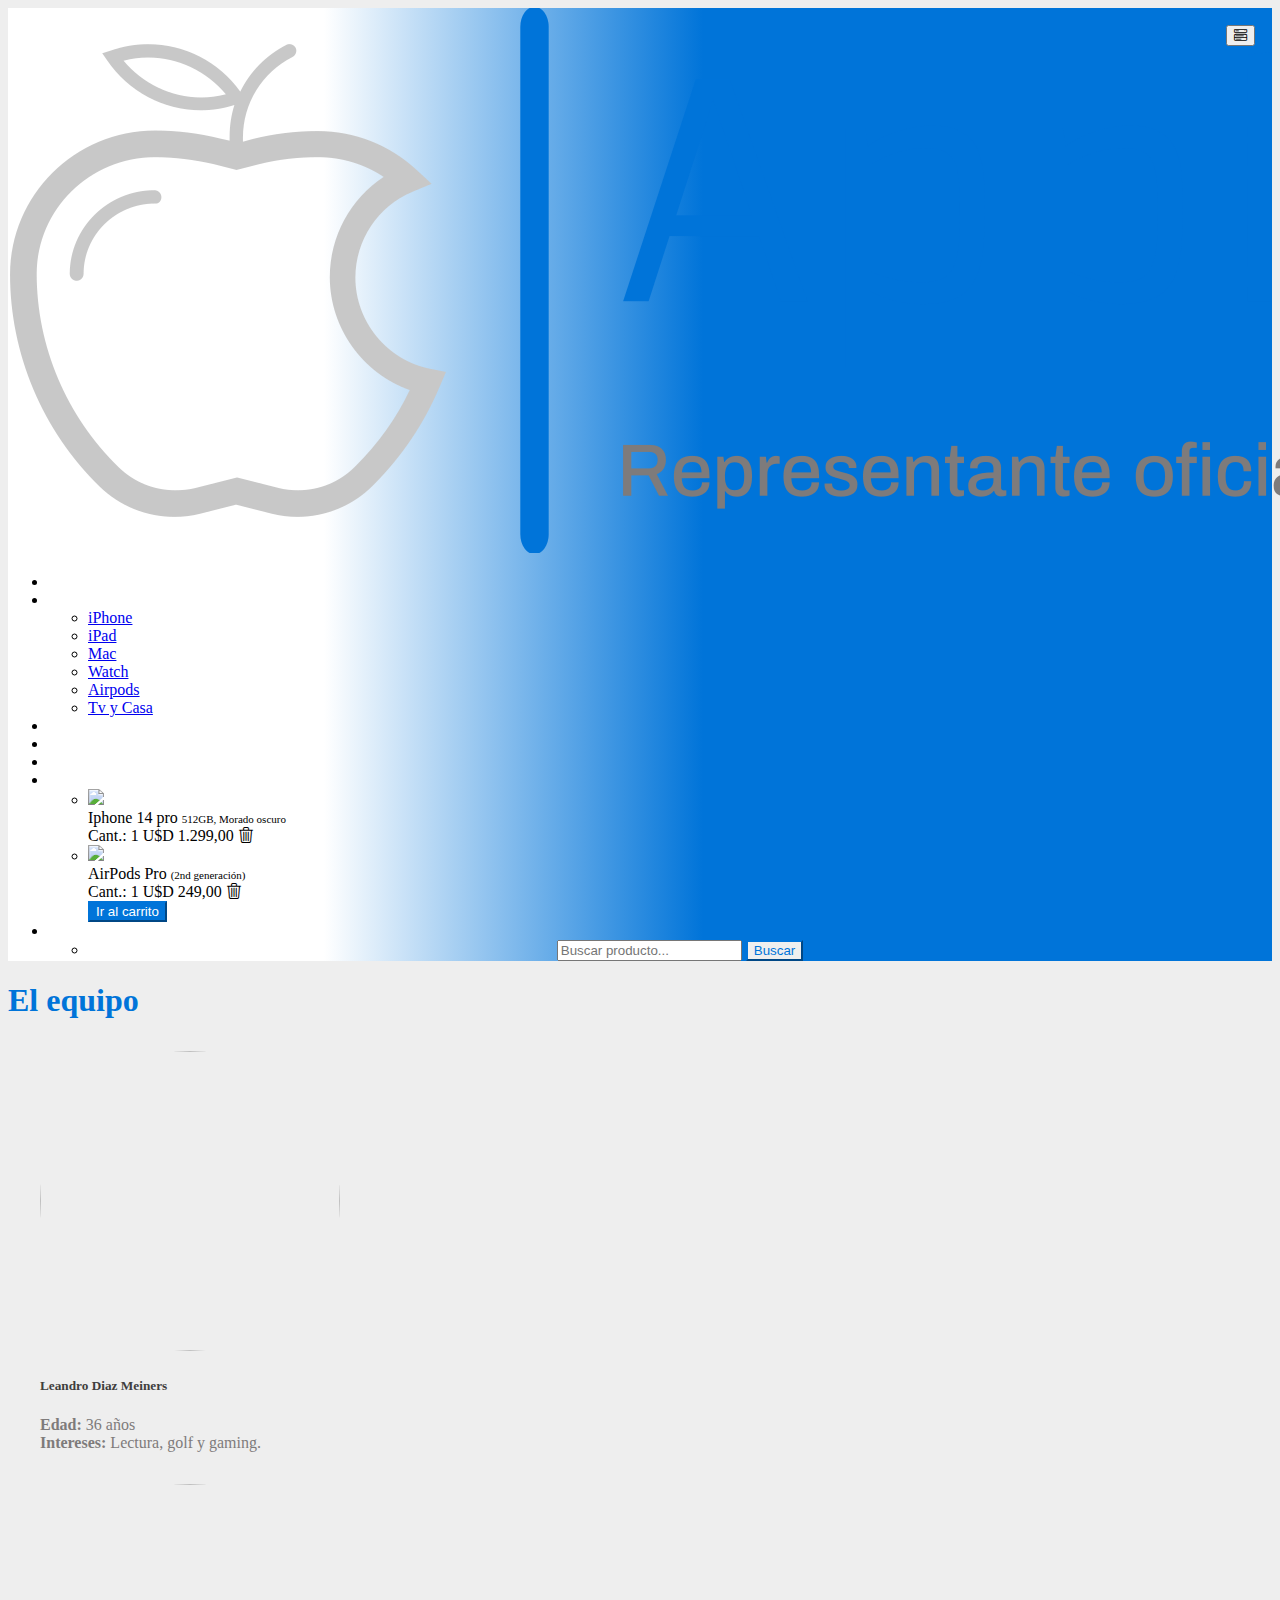
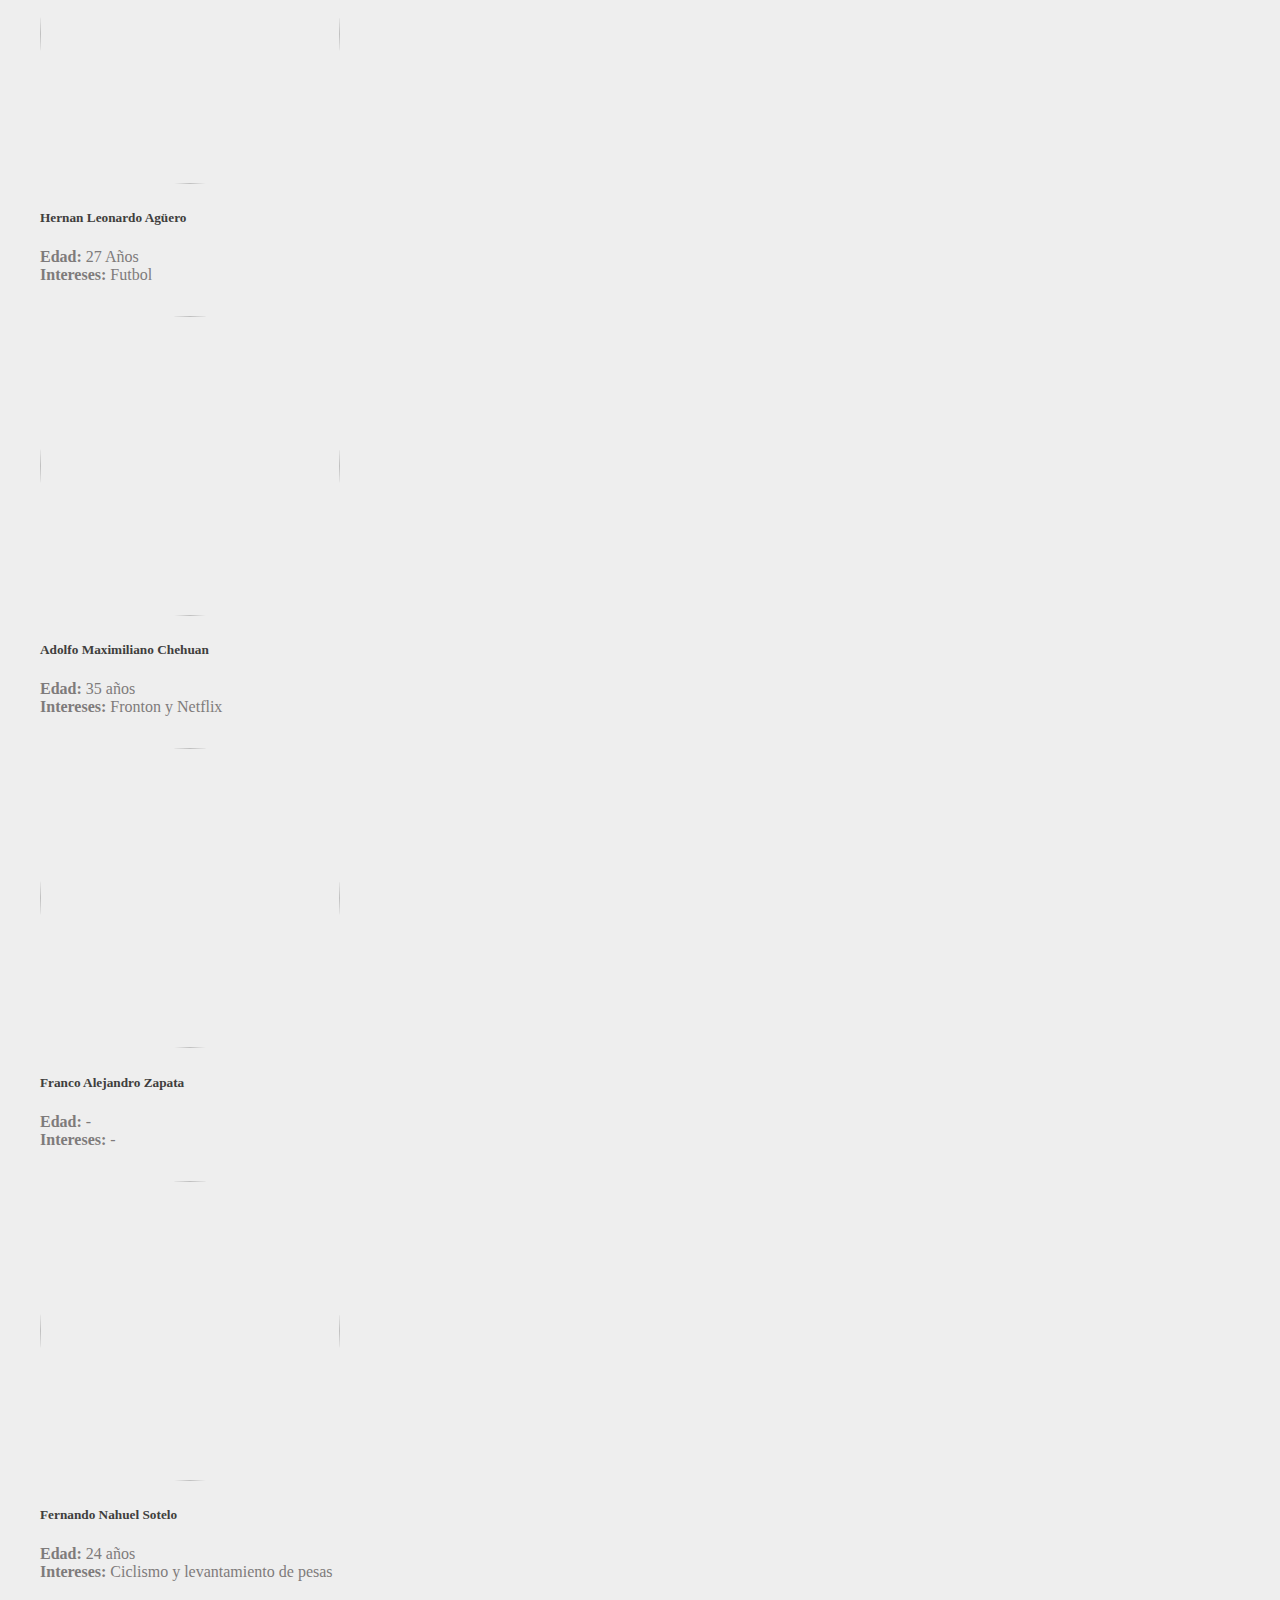
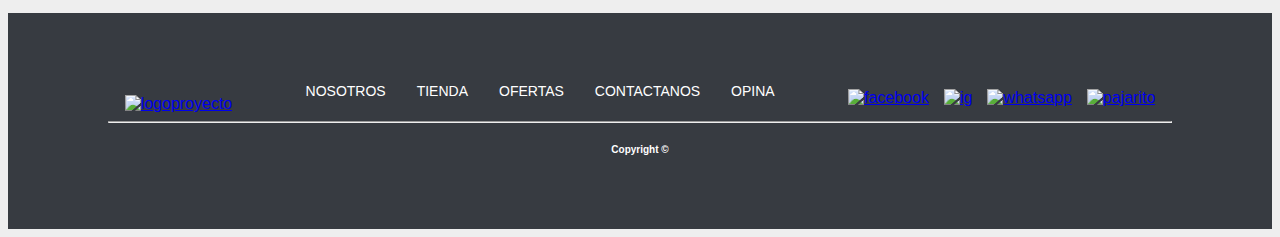
==== PAGES/AboutUs.html @ 1f7821f8 "Add files via upload" ====
<!DOCTYPE html>
<html lang="es">
  <head>
    <meta charset="UTF-8">
    <meta http-equiv="X-UA-Compatible" content="IE=edge">
    <meta name="viewport" content="width=device-width, initial-scale=1.0">
    <title>iPhone - AppleTuc - Representantes oficiales de Apple en el NOA</title>

    <link rel="stylesheet" href="../CSS/Styles.css">

    <link href="https://cdn.jsdelivr.net/npm/bootstrap@5.0.2/dist/css/bootstrap.min.css" rel="stylesheet" integrity="sha384-EVSTQN3/azprG1Anm3QDgpJLIm9Nao0Yz1ztcQTwFspd3yD65VohhpuuCOmLASjC" crossorigin="anonymous">
    <link rel="stylesheet" href="https://cdn.jsdelivr.net/npm/bootstrap-icons@1.10.5/font/bootstrap-icons.css">

</head>


<body class="bg-light">
    <!-- COMIENZO DEL HEADER -->        
    <nav class="navbar navbar-expand-lg navbar-light shadow-sm p-3 bg-body">
        <div class="container-fluid">
            <div class="row">
                <!-- Comienzo Logo -->
                <div class="col-6 col-sm-6 col-md-5 col-lg-4 col-xl-3">
                    <a class="navbar-brand" href="../index.html">
                        <img src="../ASSETS/IMAGES/LOGO/Logo-Color-Transp.png" alt="" class="col-12">
                    </a>
                </div>
                <!-- Final Logo -->
    
                <!-- Comienzo Menu -->
                <div class="order-md-1 d-flex justify-content-end d-xl-none fixed-top">
                    <button class="navbar-toggler" type="button" data-bs-toggle="collapse" data-bs-target="#navbarSupportedContent" aria-controls="navbarSupportedContent" aria-expanded="false" aria-label="Toggle navigation">
                        <span class="bi bi-menu-button-wide"></span>
                    </button>
                </div>            
                <div class="col-9 col-lg-8 collapse navbar-collapse justify-content-end" id="navbarSupportedContent">
                    <ul class="navbar-nav mb-2 mb-xl-0 me-xl-5">
                        <li class="nav-item ms-lg-3 ms-xl-4">
                            <a class="nav-link active" aria-current="page" href="../index.html">Inicio</a>
                        </li>
                        <li class="nav-item dropdown">
                            <a class="nav-link dropdown-toggle ms-lg-3 ms-xl-4" href="#" data-bs-toggle="dropdown" aria-expanded="false">
                            Comprar
                            </a>
                            <ul class="dropdown-menu">
                                <li><a class="dropdown-item" href="iPhone.html">iPhone</a></li>
                                <li><a class="dropdown-item" href="./error404.html">iPad</a></li>
                                <li><a class="dropdown-item" href="./error404.html">Mac</a></li>
                                <li><a class="dropdown-item" href="./error404.html">Watch</a></li>
                                <li><a class="dropdown-item" href="./error404.html">Airpods</a></li>
                                <li><a class="dropdown-item" href="./error404.html">Tv y Casa</a></li>
                            </ul>
                        </li>
                        <li class="nav-item ms-lg-3 ms-xl-4">
                            <a class="nav-link" href="./AboutUs.html">Sobre nosotros</a>
                        </li>
                        <li class="nav-item ms-lg-3 ms-xl-4">
                            <a class="nav-link" href="./Contacto.html">Contacto</a>
                        </li>
                        <li class="nav-item ms-lg-3 ms-xl-4">
                            <a class="nav-link" href="./LogIn.html">Log-in</a>
                        </li>
                        <!-- Comienzo carrito -->
                        <li class="nav-item row align-items-center ms-lg-3 ms-xl-4">
                            <a class="nav-link dropdown-toggle" href="" data-bs-toggle="dropdown" aria-expanded="false">
                                <i class="bi bi-cart4"></i>
                            </a>
                            <ul class="dropdown-menu dropdown-menu-search">
                                <!-- Producto 1 -->
                                <li>
                                    <div class="d-flex justify-content-between align-items-center mt-3 p-2 cartItem">
                                        <div class="d-flex flex-row align-items-center">
                                            <img class="rounded" src="../ASSETS/IMAGES/PRODUCTOS/iPhone14Pro/iP14ProMorado.jpg" width="100">
                                            <div class="ml-2">
                                                <span class="font-weight-bold d-block">Iphone 14 pro</span>
                                                <span class="spec">512GB, Morado oscuro</span>
                                            </div>
                                        </div>
                                        <div class="d-flex flex-row align-items-center">
                                            <span class="d-block me-5">Cant.: 1</span>
                                            <span class="d-block ml-5 font-weight-bold">U$D 1.299,00</span>
                                            <i class="bi bi-trash3 mx-3 text-black-50"></i>
                                        </div>
                                    </div>
                                </li>
                                <!-- Producto 1 -->
                                <!-- Producto 2 -->
                                <li>
                                    <div class="d-flex justify-content-between align-items-center mt-3 p-2 cartItem">
                                        <div class="d-flex flex-row align-items-center">
                                            <img class="rounded" src="../ASSETS/IMAGES/PRODUCTOS/AirPodsPro2gen.jpg" width="100">
                                            <div class="ml-2">
                                                <span class="font-weight-bold d-block">AirPods Pro</span>
                                                <span class="spec">(2nd generación)</span>
                                            </div>
                                        </div>
                                        <div class="d-flex flex-row align-items-center">
                                            <span class="d-block me-5">Cant.: 1</span>
                                            <span class="d-block ml-5 font-weight-bold">U$D 249,00</span>
                                            <i class="bi bi-trash3 mx-3 text-black-50"></i>
                                        </div>
                                    </div>
                                </li>
                                <!-- Producto 2 -->
                                <div class="d-flex justify-content-end pe-4 pb-2">
                                    <a href="./Cart.html"><button class="btn btn-primary-blue" type="submit">Ir al carrito</button></a>
                                </div>
                            </ul>
                        </li>
                        <!-- Final carrito -->
                        <!-- Comienzo Buscador -->
                        <li class="nav-item row align-items-center ms-lg-3 ms-xl-4">
                            <a class="nav-link dropdown-toggle" href="" data-bs-toggle="dropdown" aria-expanded="false">
                                <i class="bi bi-search"></i>
                            </a>
                            <ul class="dropdown-menu dropdown-menu-search me-5">                        
                                <li>
                                    <div class="d-flex justify-content-end py-2 px-3">
                                        <div id="buscador">
                                            <form class="d-flex">
                                                <input class="form-control" type="search" placeholder="Buscar producto..." aria-label="Search">
                                                <button class="btn btn-primary-rev" type="submit">Buscar</button>
                                            </form>
                                        </div>
                                    </div>
                                </li>
                            </ul>
                        </li>
                        <!-- Final Buscador -->
                    </ul>
                </div>
                <!-- Final Menu -->
            </div>
        </div>
    </nav>      
  <!-- FINAL DEL HEADER -->


  <section class="container">
    <!-- COMIENZO CATEGORIAS -->
    <section class="bg-light">
        <!-- Comienzo Titulo -->
        <div id="catTitle" class="text-center pt-5">
            <h1>El equipo</h1>
        </div>
        <!-- Final Titulo -->
        
        <!-- Comienzo Cards Categorías -->
        <div class="container-fluid">
            <div id="catCards" class="row justify-content-center">
                <div class="col-12 col-lg-4 p-5 mt-3 d-flex flex-column align-items-center">
                    <a href="#"><img src="../ASSETS/IMAGES/ABOUT/Leandro Diaz Meiners.jpeg" class="rounded-circle img-fluid border shadow-lg"></a>
                    <div class="text-center aboutInfo">
                        <h5 class="m-3">Leandro Diaz Meiners</h5>
                        <p><span style="font-weight: bold">Edad:</span> 36 años</p>
                        <p><span style="font-weight: bold">Intereses:</span> Lectura, golf y gaming.</p>
                    </div>
                </div>
                <div class="col-12 col-lg-4 p-5 mt-3 d-flex flex-column align-items-center">
                    <a href="#"><img src="../ASSETS/IMAGES/ABOUT/Hernan Leonardo Aguero.jpeg" class="rounded-circle img-fluid border shadow-lg"></a>
                    <div class="text-center aboutInfo">
                        <h5 class="m-3">Hernan Leonardo Agüero</h5>
                        <p><span style="font-weight: bold">Edad:</span> 27 Años</p>
                        <p><span style="font-weight: bold">Intereses:</span> Futbol</p>
                    </div>
                </div>
                <div class="col-12 col-lg-4 p-5 mt-3 d-flex flex-column align-items-center">
                    <a href="#"><img src="../ASSETS/IMAGES/ABOUT/51109368_10156516590053411_1906114380114690048_n.jpg" class="rounded-circle img-fluid border shadow-lg"></a>
                    <div class="text-center aboutInfo">
                        <h5 class="m-3">Adolfo Maximiliano Chehuan</h5>
                        <p><span style="font-weight: bold">Edad:</span> 35 años</p>
                        <p><span style="font-weight: bold">Intereses:</span> Fronton y Netflix</p>
                    </div>
                </div>
                <div class="col-12 col-lg-4 p-5 mt-3 d-flex flex-column align-items-center">
                    <a href="#"><img src="../ASSETS/IMAGES/ABOUT/WhatsApp Image 2023-05-30 at 19.41.58.jpeg" class="rounded-circle img-fluid border shadow-lg"></a>
                    <div class="text-center aboutInfo">
                        <h5 class="m-3">Franco Alejandro Zapata</h5>
                        <p><span style="font-weight: bold">Edad:</span> -</p>
                        <p><span style="font-weight: bold">Intereses:</span> -</p>
                    </div>
                </div>
                <div class="col-12 col-lg-4 p-5 mt-3 d-flex flex-column align-items-center">
                    <a href="#"><img src="../ASSETS/IMAGES/ABOUT/WhatsApp Image 2023-05-30 at 19.19.28.jpeg" class="rounded-circle img-fluid border shadow-lg"></a>
                    <div class="text-center aboutInfo">
                        <h5 class="m-3">Fernando Nahuel Sotelo</h5>
                        <p><span style="font-weight: bold">Edad:</span> 24 años</p>
                        <p><span style="font-weight: bold">Intereses:</span> Ciclismo y levantamiento de pesas</p>
                    </div>
                </div>
            </div>
        </div>
        <!-- Final Cards Categorías -->
    </section>
  </section>

  <!-- COMIENZO DEL FOOTER -->
  <footer>
    <div class="footercompleto">
        <div class="footerall">
            <div class="columna1logo">
                <a href="/error404.html" target="_blank"><img src="../ASSETS/IMAGES/LOGO/Logo-Blanco-Transp.png" alt="logoproyecto"></a>
            </div>
            <div class="columna2nav">
            <ul>
                <li><a href="./PAGES/error404.html" target="_blank">NOSOTROS</a></li>
                <li><a href="./PAGES/error404.html" target="_blank">TIENDA</a></li>
                <li><a href="./PAGES/error404.html" target="_blank">OFERTAS</a></li>
                <li><a href="./PAGES/error404.html" target="_blank">CONTACTANOS</a></li>
                <li><a href="./PAGES/error404.html" target="_blank">OPINA</a></li>
            </ul>
            </div>
            <div class="columna3redes">
                <ul style="list-style-type: none;">
                    <li><a href="/error404.html" target="_blank"><img src="../ASSETS/IMAGES/ICONS/facebook.png" alt="facebook"></a></li>
                    <li><a href="/error404.html" target="_blank"><img src="../ASSETS/IMAGES/ICONS/instagram.png" alt="ig"></a></li>
                    <li><a href="/error404.html" target="_blank"><img src="../ASSETS/IMAGES/ICONS/whatsapp.png" alt="whatsapp"></a></li>
                    <li><a href="/error404.html" target="_blank"><img src="../ASSETS/IMAGES/ICONS/twitter.png" alt="pajarito"></a></li>
                </ul>
            </div>
        </div>
        <div class="coopiraiiii">
            <div class="barraseparadora">
                <hr>
            </div>
            <div class="tectofinaldelpie">
                <H4 class="copyrighttext"><center>Copyright ©</center></H4>
            </div>
            
        </div>
    </div>
  </footer>
  <!-- FINAL DEL FOOTER -->

    <script src="https://stackpath.bootstrapcdn.com/bootstrap/4.5.0/js/bootstrap.min.js"></script>
    <script src="https://cdnjs.cloudflare.com/ajax/libs/jquery/3.6.0/jquery.min.js"></script>
    <script src="https://cdnjs.cloudflare.com/ajax/libs/bootstrap/5.0.1/js/bootstrap.bundle.min.js"></script>
</body>
</html>
---- CSS/Styles.css ----
/* INDEX */
.z-3 {
    z-index: 5000; 
}

/* PAGINA PRINCIPAL */
.Publicidad {
    height: 100%;
    flex-direction: column;
    justify-content: center;
}

.Publicidad img {
    object-fit: contain;
    width: 100%;
}

#catTitle {
    color: #0074d9 !important;
}

#catCards .col-12 {
    padding: 10px !important;
    margin-bottom: 2rem !important;
}
  
#catCards .col-12 a img {
    border-radius: 50% !important;
}

.imgLogo {
    width: 600px;
}

/* NAVBAR */
.fixed-top {
    position: fixed !important;
    top: 10px !important;
    right: 10px !important;
    align-items: center !important;
}

.dropdown-menu-search {
    width: auto !important;
    right: 0 !important;
    left: auto !important;
    border-color: #0074d9 !important;
}

.cartItem {
    width: 500px;
}


/* BACKGOROUND */
.bg-footer {
    background-color: #7E7B7B !important;
}

.bg-cat {
    background-color: #c8c8c8 !important;
}

.bg-body {
    background: rgb(255,255,255);
    background: linear-gradient(90deg, rgba(255,255,255,1) 50%, rgba(0,116,217,1) 75%);
}

.bg-title {
    background-color: #c8c8c8 !important;
}

.bg-black {
    background-color: black;
}

/* TEXT */
.h1 {
    font-size: 80px !important;
    color: #0074d9 !important;
}

.nav-link {
    color:#fff !important;
}

.nav-link:hover {
    color: #c8c8c8 !important;
}

.card-body a {
    display: -webkit-box;
    -webkit-box-orient: vertical;
    -webkit-line-clamp: 3;
    line-clamp: 3;
    white-space: pre-line;
    text-overflow: ellipsis;
    overflow: hidden;
}

.card-text {
    display: -webkit-box;
    -webkit-box-orient: vertical;
    -webkit-line-clamp: 8;
    line-clamp: 8;
    white-space: pre-line;
    text-overflow: ellipsis;
    overflow: hidden;
}

.footer-txt {
    color:#0074d9 !important;
}

.footer-title {
    color: #c8c8c8 !important;
}

/* BUTTONS */
.btn-primary {
    background-color: #c8c8c8 !important;  
    border-color: #c8c8c8 !important;
    color: #0074d9 !important;
}

.btn-primary:hover {
    background-color: #0074d9 !important;  
    border-color: #0074d9 !important;
    color: #c8c8c8 !important;
}

.btn-primary-rev {
    border-color: #0074d9 !important;
    color: #0074d9 !important;
}

.btn-primary-rev:hover {
    background-color: #0074d9;
    border-color: #c8c8c8 !important;
    color: #c8c8c8 !important;
}

.btn-primary-blue {
    background-color: #0074d9 !important;  
    border-color: #0074d9 !important;
    color: #fff !important;
}

.btn-primary-blue:hover {
    background-color: #fff !important;  
    border-color: #0074d9 !important;
    color: #0074d9 !important;
    font-weight: bold !important;
}

.bi-caret-right {
    color: #0074d9 !important;
    font-size:xx-large !important;
}

.bi-caret-left {
    color: #0074d9 !important;
    font-size:xx-large !important;
}

.bi:hover {
    color: #c8c8c8 !important;
}

/* IMAGENES */

.img-fluid {
    width: auto !important;
    height: 500px !important;
    object-fit: contain !important;
}

.rounded-circle {
    width: 350px !important;
    height: 350px !important;
    object-fit: cover !important; 
}


/* OTROS */

.carousel {
    height: 500px !important;
}

.prod-container {
    width: 100%;
    height: 100%;
}

.border-light {
    border-color: #0074d9 !important;
}

.prod-card {
    height: 500px;
}

.prod-video {
    width: 100%;
    height: 500px;
}

/* iPhones */

.PhoneIcons {
    list-style-type: none;
}

.PhoneIcon {
    width: auto;
    height: 60px;
}

.PhoneLink {
    text-decoration: none;
    color: black;
}

.list-group-item {
    background-color: #c8c8c8 !important;
    border-color: #c8c8c8 !important;
}

.list-group-item p {
    margin: 0;
}

.compare h5 {
    color: #7E7B7B;
    font-weight: normal;
    min-height:50px;
}

.compare ul {
    display: inline-block;
    list-style-type: none;
    padding:0;
    margin: 0;
}

.compare li p {
    color: #7E7B7B;
    margin:0;
    width: 250px;
}

.HUD {
    height: 120px;
}

.SOS {
    height: 100px;
}

.CAM {
    height: 250px;
}

.STAB {
    height: 100px;
}

.BAT {
    height: 80px;
}

.CHIP {
    height: 100px;
}

.ID {
    height: 100px;
}

.FG {
    height: 100px;
}

/* IPHONE 14 PRO */
.color-btn {
    width: 20px;
    height: 20px;
    border-color: transparent;
    border-radius: 10px;
    margin-left: 10px;
    margin-right: 10px;
}

.purple {
    background-color:#594f63;
}

.gold {
    background-color:#f4e8ce;
}

.silver {
    background-color:#f0f2f2;
}

.black {
    background-color:#403e3d;
}

.nav-link-phones {
    text-decoration: none;
    align-self: center;
}

.nav-link-phones:hover {
    color: #0074d9 !important;
}

.DI-purple {
    background: -webkit-linear-gradient(#ffb6ff, #b344ff);
    -webkit-background-clip: text;
    -webkit-text-fill-color: transparent;
    padding-top: 50px;
    padding-bottom: 50px;
}

.prop-card {
    border-radius: 30px !important;
    padding-right: 50px;
    padding-left: 50px;
}

.prop-img-card {
    border-radius: 30px !important;
}

.prop-img {
    object-fit: cover !important;
    border-radius: 30px !important;
    width: 100%;
}

.prop-img-centered {
    display: block;
    margin: 0 auto;
    padding: 0;
}

.prop-txt-cam {
    position: absolute;
    white-space: pre-line;
    width: 300px;
    bottom: 20px;
    left: 50px;
    color: #c8c8c8;
}

.gradient-overlay {
    width: 100%;
    height: 50%;
    position: absolute;
    bottom: 0;
    background-image: linear-gradient(rgba(0,0,0,0),black);
    z-index: 0;
    border-bottom-left-radius: 30px;
    border-bottom-right-radius: 30px;
}

.prop-img-chip {
    object-fit: cover !important;
    width: 100%;
    position: relative;
    top:220px;
    left:50px;
    clip-path: inset(0 50px 220px 0 round 0 0 30px 0);
}

.prop-txt-chip {
    position: absolute;
    white-space: pre-line;
    width: 200px;
    bottom: 180px;
    left: 50px;
    background: -webkit-linear-gradient(#ffb6ff, #b344ff);
    -webkit-background-clip: text;
    -webkit-text-fill-color: transparent;
}

.AO-purple {
    background: -webkit-linear-gradient(#ffb6ff, #b344ff);
    -webkit-background-clip: text;
    -webkit-text-fill-color: transparent;
    padding-top: 50px;
    padding-bottom: 50px;
}

.AM-purple {
    object-fit: cover !important;
    border-radius: 30px;
    width: 100%;
    height: 100%;
}

.prop-txt-AM {
    position: absolute;
    white-space: pre-line;
    width: 300px;
    bottom: 525px;
    left: 70px;
    color: #c8c8c8;
}

.gradient-overlay-AM {
    width: 100%;
    height: 50%;
    position: absolute;
    top: 0;
    background-image: linear-gradient(0deg,rgba(0,0,0,0),rgba(0,0,0,0.5) 50%,rgba(0,0,0,0.92));
    z-index: 0;
    border-top-left-radius: 30px;
    border-top-right-radius: 30px;
}

.Ceramic-txt h1 {
    background: -webkit-linear-gradient(#ffb6ff, #b344ff);
    -webkit-background-clip: text;
    -webkit-text-fill-color: transparent;
    padding-bottom: 50px;
}

.Ceramic-txt h3 {
    color: #c8c8c8;
    padding-top: 50px;
}

.Ceramic-img {
    padding-left: 80px !important;
    padding-right: 80px !important;
}

.WR-txt {
    position: absolute;
    white-space: pre-line;
    width: 300px;
    bottom: 70px;
    left: 100px;
    color: #c8c8c8;
}

.Selfie-txt {
    color: #c8c8c8;
    padding: 30px;
}

.Choques-purple {
    border-radius: 30px;
    width: 100%;
}

.comparison h1 {
    background: -webkit-linear-gradient(#ffb6ff, #b344ff);
    -webkit-background-clip: text;
    -webkit-text-fill-color: transparent;
}

.comparison h3 {
    color: #c8c8c8;
}

/* IPHONE 14 ESPECIFICACIONES */
.Acabado h5 {
    padding-top: 50px;
    padding-bottom: 50px;
    color: #c8c8c8;
    width: 330px;
    text-align: center;
}

.Acabado p {
    color: #c8c8c8;
    width: 330px;
    text-align: center;
    margin: 0;
}

.Acabado img {
    width: auto;
}

.AcabadoMax h5 {
    padding-top: 50px;
    padding-bottom: 50px;
    color: #c8c8c8;
    width: 340px;
    text-align: center;
}

.AcabadoMax p {
    color: #c8c8c8;
    width: 340px;
    text-align: center;
    margin: 0;
}

.AcabadoMax img {
    width: auto;
}

.Capacidad h5 {
    color: #c8c8c8;
    width: 300px;
    text-align: center;
}

.Dimensions h5 {
    color: #c8c8c8;
}

.Dimensions p {
    color: #c8c8c8;
}

.Alto {
    position: absolute;
    left:30px;
    top:30px;
}

.Ancho {
    position: absolute;
    right: 50px;
    top:10px;
}

.Grosor {
    position: absolute;
    right: 110px;
    bottom: 25px;
}

.Screen p {
    color: #c8c8c8;
    width: 360px;
    text-align: start;
    margin: 5px;
}

.Screen h5 {
    color: #c8c8c8;
    width: 360px;
    text-align: start;
    margin: 5px;
}

.Screen img {
    width: auto;
    margin-bottom: 20px;
}

.Screen-global p {
    color: #c8c8c8;
    width: 700px;
    text-align: start;
    margin-top: 5px;
    margin-bottom: 5px;
}

.Screen-global h5 {
    color: #c8c8c8;
    width: 360px;
    text-align: start;
    margin-top: 10px;
    margin-bottom: 15px;
}

.fs-7 {
    font-size:smaller    !important;
}

.Resist p {
    color: #c8c8c8;
    width: 700px;
}

.Chip {
   display: flex;
    flex-direction: column;
    justify-content: center;
    height: 100%;
}

.Chip p {
    color: #c8c8c8;
    width: 700px;
    text-align: start;
    line-height: 15px;
}

.Botones img {
    padding-bottom: 40px;
}

.Volumen {
    color: #c8c8c8;
    position: absolute;
    width: 80px;
    right: 195px;
    top:-40px; 
    font-size: small;
}

.Timbre {
    color: #c8c8c8;
    position: absolute;
    width: 80px;
    right: 105px;
    top:-30px; 
    font-size: small; 
}

.Lateral {
    color: #c8c8c8;
    position: absolute;
    width: 80px;
    right: 215px;
    top:440px; 
    font-size: small; 
}

.Bocina {
    color: #c8c8c8;
    position: absolute;
    width: 150px;
    right: -65px;
    top:440px; 
    font-size: small; 
}

.Conector {
    color: #c8c8c8;
    position: absolute;
    width: 150px;
    right: 470px;
    bottom:140px; 
    font-size: small; 
}

.Microfono {
    color: #c8c8c8;
    position: absolute;
    width: 100px;
    right: 500px;
    bottom: -20px; 
    font-size: small; 
}

.Stereo {
    color: #c8c8c8;
    position: absolute;
    width: 100px;
    right: 400px;
    bottom: -20px; 
    font-size: small;  
}


/* RESPONSIVE */  

@media (max-width: 576px) {
    .navbar-toggler {
        width: 50px !important;
        height: 50px !important;
        border-color:#fff !important;
        background-color: #0074d9 !important;
    }

    .nav-link {
        color: #0074d9 !important;
    }
}

@media (max-width: 991px){
    
    #phoneCard h3 {
        font-size: 20px !important;
    }
    
    #phoneCard h4 {
        font-size: 15px !important;
    }

    #phoneCard h5 {
        font-size: 12px !important;
    }

    #phoneCard p {
        font-size: 11px !important;
    }

    #phoneCard .btn {
        font-size: 11px !important;
    }

    .phoneImg {
        height: 10% !important;
    }

    .compare li p {
        color: #7E7B7B;
        margin:0;
        width: 200px;
    }

    .nav-link {
        color: #0074d9 !important;
    }

    .PhoneIcon { 
        width: 80% !important;
    }
}

@media (max-width: 1199px) {
    .navbar-brand {
      width: 100%;
      text-align: center;
    }

    .navbar-nav {
        display: none;
    }
  
    #buscador {
      margin-top: 15px;     
      width: 100%; 
    }

    #buscador button { 
        border-color: #fff !important;
        color: #fff !important;
    }    
  
    .navbar-toggler {
        order: 3;
        position: relative;
        align-self: center;
        width: 50px;
        height: 50px;
        border-color:#fff !important;
    }

    .bi-menu-button-wide {
        width: 100% !important;
        height: 100% !important;
        color: #fff;
    }

    .navbar-collapse {
        order: 1;
    }

    .carousel-item .row {
        flex-direction: column-reverse;
    }

    .carousel-item .col-xl-6 {
        text-align: center !important;
    }

    .carousel-item .col-xl-6 .text-align-left {
        text-align: center !important;
    }

    .carousel-item h1 {
        font-size: 50px !important;
        text-align: center !important; 
    }

    .carousel-item h3 {
        font-size: 18px !important;
        text-align: center; 
    }

    .carousel-item .btn {
        font-size: 14px !important;
        text-align: center;
        margin-bottom: 20px;
    }

    .carousel {
        height: auto !important;
    }
    
    #catCards {
        text-align: center !important;
    }

    #middleBlock {
        flex-wrap: wrap !important;
    }

    #leftAd {
        display: none !important;
    }

    #rightAd > div {
        display: flex;
        flex-direction: column;
        justify-content: center;
        align-items: center;
        height: 100%;
    }

    #rightAd > div > img {
        max-width: 30%; 
        height: auto;
        padding: 20px;
    }

    #catCards {
        justify-content: center !important;
        margin: 0 !important;
    }

    #phoneCard h3 {
        font-size: 25px !important;
    }
    
    #phoneCard h4 {
        font-size: 20px !important;
    }

    #phoneCard h5 {
        font-size: 15px !important;
    }

    #phoneCard p {
        font-size: 13px !important;
    }

    #phoneCard .btn {
        font-size: 13px !important;
    }

    .phoneImg {
        height: 10% !important;
    }

    .compare li p {
        color: #7E7B7B;
        margin:0;
        width: 200px;
    }
}

@media (max-width: 1399px) {
    #catCards {
        justify-content: center !important;
        margin: 0 !important;
    }
    
    #catCards .col-12 {
        padding: 0 !important;
        margin: 2rem !important;
    }

    #catCards .rounded-circle {
        border-radius: 50% !important;
    }

    .bg-body {
        background: rgb(255,255,255);
        background: linear-gradient(90deg, rgba(255,255,255,1) 25%, rgba(0,116,217,1) 55%);
    }

}

@media (min-width: 576px) {
    .fixed-top {
        position: fixed !important;
        top: 25px !important;
        right: 25px !important;
        align-items: center !important;
    }
}

@media (min-width: 992px) {
    #buscador {
      display: flex;
      justify-content: center;
      align-items: center;
    }
    
    .bg-body {
        background: rgb(255,255,255);
        background: linear-gradient(90deg, rgba(255,255,255,1) 25%, rgba(0,116,217,1) 55%);
    }
}

@media (min-width: 1200px) {
    .bg-body {
        background: rgb(255,255,255);
        background: linear-gradient(90deg, rgba(255,255,255,1) 50%, rgba(0,116,217,1) 75%);
    }

}

@media (min-width: 1200px) and (max-width: 1299px) {
    .rounded-circle {
        width: 300px !important;
        height: 300px !important;
        object-fit: cover !important; 
    }

    .bg-body {
        background: rgb(255,255,255);
        background: linear-gradient(90deg, rgba(255,255,255,1) 25%, rgba(0,116,217,1) 55%);
    }   
}








/* XXXXXXXXXXXXXXXX FOOTER XXXXXXXXXXXXXX */


@media (min-width: 769px) {
    footer{
    background-color: rgb(55, 59, 65);
    color: white;
    font-family: 'Inter', sans-serif;
}
/* ******************************************************* */
   .footerall{
    display: flex;
    justify-content: space-around;
    align-items: end;
    padding: 50px 100px 0px 100px;
    }
 /* ******************************************************* */
    .columna1logo{
    justify-content: center;
    align-items: end;
    }
    .columna1logo img{
    width: 250px;
    }
/* ******************************************************* */
    .columna3redes{
    justify-content: center;
    align-items: end;
    }
    .columna3redes ul {
    color: white;
    list-style: none;
    display: flex;
    gap: 15px;
    justify-content: space-between;
    }
    .columna3redes img{
    width: 50px;
    position: relative;
    top: 10px;
    }  
  /* ******************************************************* */
    .columna2nav{
    justify-content: center;
    align-items: end;
    }
    .columna2nav a {
    text-decoration: none;
    color: white;
    }
    .columna2nav ul{
    list-style-type: none;
    display: flex;  
    gap: 31px   ;
    font-size: 14px;
    justify-content: space-around;
    }
   /* ******************************************************* */   
    .coopiraiiii{
    padding: 0px 100px 60px 100px;
    display: flex;
    flex-direction: column;
    }
    .copyrighttext {
    justify-content: center;
    bottom: 20px;
    align-items: center;
    font-size: 10px;
    }
 }
   /* ////////////////////////////tablet///////////////..../////////////////////////////////////////// breakpoint pantalla tablet*/
   @media (min-width: 576px) and (max-width: 768px) {
    body {
    font-size: 18px;
    }
    footer{
    background-color: rgb(55, 59, 65);
    color: white;
    font-family: 'Inter', sans-serif;
    }
     /* ******************************************************* */
    .footerall{
    display: flex;
    flex-direction: column;
    justify-content: space-around;
    align-items: center;
    gap: 30px;
      }
    /* ******************************************************* */
    .columna1logo {
    justify-content: start;
    align-items: end;
    padding-top: 20px;
    }
    .columna1logo img {
    width: 200px;
    }
      /* ******************************************************* */
    .columna2nav{
     justify-content: center;
     align-items: center;
    }
    .columna2nav a {
     text-decoration: none;
     color: white;
    }
    .columna2nav ul{
     list-style-type: none;
     display: flex;  
     gap: 31px   ;
     font-size: 14px;
     justify-content: space-around;
    }
/* ******************************************************* */
    .columna3redes{
    justify-content: center;
    align-items: end;
    }
    .columna3redes ul {
    color: white;
    list-style: none;
    display: flex;
    gap: 30px;
    justify-content: space-between;
    }
    .columna3redes img{
    width: 20px;
    }
/* ******************************************************* */
   .coopiraiiii{
    padding: 0px 200px 60px 200px;
    display: flex;
    flex-direction: column;
    }
    .copyrighttext {
    justify-content: center;
    bottom: 20px;
    align-items: center;
    font-size: 10px;
    }
    }
/* ******************************************************* */
@media (max-width: 576px) {
    footer{
    background-color: rgb(55, 59, 65);
    color: white;
    font-family: 'Inter', sans-serif;
    }
 /* ******************************************************* */
    .footerall{
    display: flex;
    flex-direction: column;
    justify-content: space-around;
    align-items: center;
    gap: 5px;
    }
       /* ******************************************************* */
    .columna1logo {
    justify-content: start;
    align-items: end;
    padding-top: 10px;
    }
    .columna1logo img {
    width: 150px;
    margin: 10px;
    }
      /* ******************************************************* */
    .columna2nav{
    justify-content: center;
    align-items: center;
    padding-right: 40px;
    }
    .columna2nav a {
    text-decoration: none;
    color: white;
    }
    .columna2nav ul{
    list-style-type: none;
    display: flex;  
    gap: 15px   ;
    font-size: 10px;
    justify-content: space-around;
    /* transform: scaleX(0); */
    }
/* ******************************************************* */
    .columna3redes{
    justify-content: center;
    align-items: end;
    }
    .columna3redes ul {
    color: white;
    list-style: none;
    display: flex;
    gap: 10px;
    justify-content: space-between;
    padding-right: 40px;
    }
    .columna3redes img{
    width: 15px;
    }
/* ******************************************************* */
    .coopiraiiii{
    padding: 0px 10% 60px 10%;
    display: flex;
    flex-direction: column;
    }
    .copyrighttext {
    justify-content: center;
    bottom: 20px;
    align-items: center;
    font-size: 10px;
    }
    }



/* xxxxxxxxxxxxxxxxxx LOGIN xxxxxxxxxxxxxx */
.container-login {
    width: 100%;
    height: 80vh;
    display: flex;
    justify-content: center;
    align-items: center;
  }
  
  .logo {
    position: absolute;
    top: 20px;
    left: 20px;
  }
  
  .login-form {
    width: 500px;
    height: 450px;
    padding: 20px; 
    background: rgb(255,255,255);
    background: linear-gradient(0deg, rgba(255,255,255,1) 70%, rgba(0,116,217,1) 85%);
    border-radius: 5px;
    border-color: #0074d9;
    border-width: 2px;
    text-align: center;
  }

  .apple{
    width: 30%;
    height: 30%;
    margin-left: 32%;
  }

  .aboutInfo p {
    color:#7E7B7B; 
    margin: 0;
    padding: 0;
  }

  .aboutInfo h5 {
    color: #403e3d;
  }

  .regLink {
    text-decoration: none;
  }

/* XXXXXXXXXXXXXX REGISTRO XXXXXXXXXXXXXXXX */

.divider-text {
    position: relative;
    text-align: center;
    margin-top: 15px;
    margin-bottom: 15px;
}
.divider-text span {
    padding: 7px;
    font-size: 12px;
    position: relative;   
    z-index: 2;
}
.divider-text:after {
    content: "";
    position: absolute;
    width: 100%;
    border-bottom: 1px solid #ddd;
    top: 55%;
    left: 0;
    z-index: 1;
}

.btn-facebook {
    background-color: #405D9D !important;
    color: #fff !important;
}
.btn-twitter {
    background-color: #42AEEC !important;
    color: #fff !important;
}

/* XXXXXXXXXXXXXX CARRITO XXXXXXXXXXXXX */
.payment-info {
    background:#c8c8c8;
    padding: 10px;
    border-radius: 6px;
    color: #403e3d;
    font-weight: bold;
  }
  
  .product-details {
    padding: 10px;
  }
  
  body {
    background: #eee;
  }
  
  .cart {
    background: #fff;
  }
  
  .p-about {
    font-size: 15px;
  }
  
  .table-shadow {
    -webkit-box-shadow: 5px 5px 15px -2px rgba(0,0,0,0.42);
    box-shadow: 5px 5px 15px -2px rgba(0,0,0,0.42);
  }
  
  .type {
    font-weight: 400;
    font-size: 15px;
    color: #403e3d;
  }
  
  label.radio {
    cursor: pointer;
  }
  
  label.radio input {
    position: absolute;
    top: 0;
    left: 0;
    visibility: hidden;
    pointer-events: none;
  }
  
  label.radio span {
    padding: 1px 12px;
    border: 2px solid #0074d9;
    display: inline-block;
    color: #403e3d;
    border-radius: 3px;
    text-transform: uppercase;
    font-size: 11px;
    font-weight: 300;
  }
  
  label.radio input:checked + span {
    border-color: #fff;
    background-color: #0074d9;
    color: #fff;
  }
  
  .credit-inputs {
    background: #c8c8c8;
    color: #fff !important;
    border-color: #ada9a9;
  }
  
  .credit-inputs::placeholder {
    color: #fff;
    font-size: 13px;
  }
  
  .credit-card-label {
    font-size: 15px;
    font-weight: 400;
    color: #403e3d;
  }
  
  .form-control.credit-inputs:focus {
    background:#ddd;
    border:#0074d9;
  }
  
  .line {
    border-bottom: 1px solid #0074d9;
  }
  
  .information span {
    font-size: 12px;
    font-weight: 500;
  }
  
  .information {
    margin-bottom: 5px;
    color: #403e3d;
  }
  
  .items {
    -webkit-box-shadow: 5px 5px 4px -1px rgba(0,0,0,0.25);
    box-shadow: 5px 5px 4px -1px rgba(0, 0, 0, 0.08);
  }
  
  .spec {
    font-size: 11px;
  }
  
/* XXXXXXXXXXXXXX ERROR 404 XXXXXXXXXXXXXX */
.error-template {  
    padding: 40px 15px;
    text-align: center;
}

.error-actions {
    margin-top:15px;
    margin-bottom:15px;
}

.error-actions .btn { 
    margin-right:10px; 
}

.error-details p {
    padding: 0 !important;
    margin: 0 !important;
}
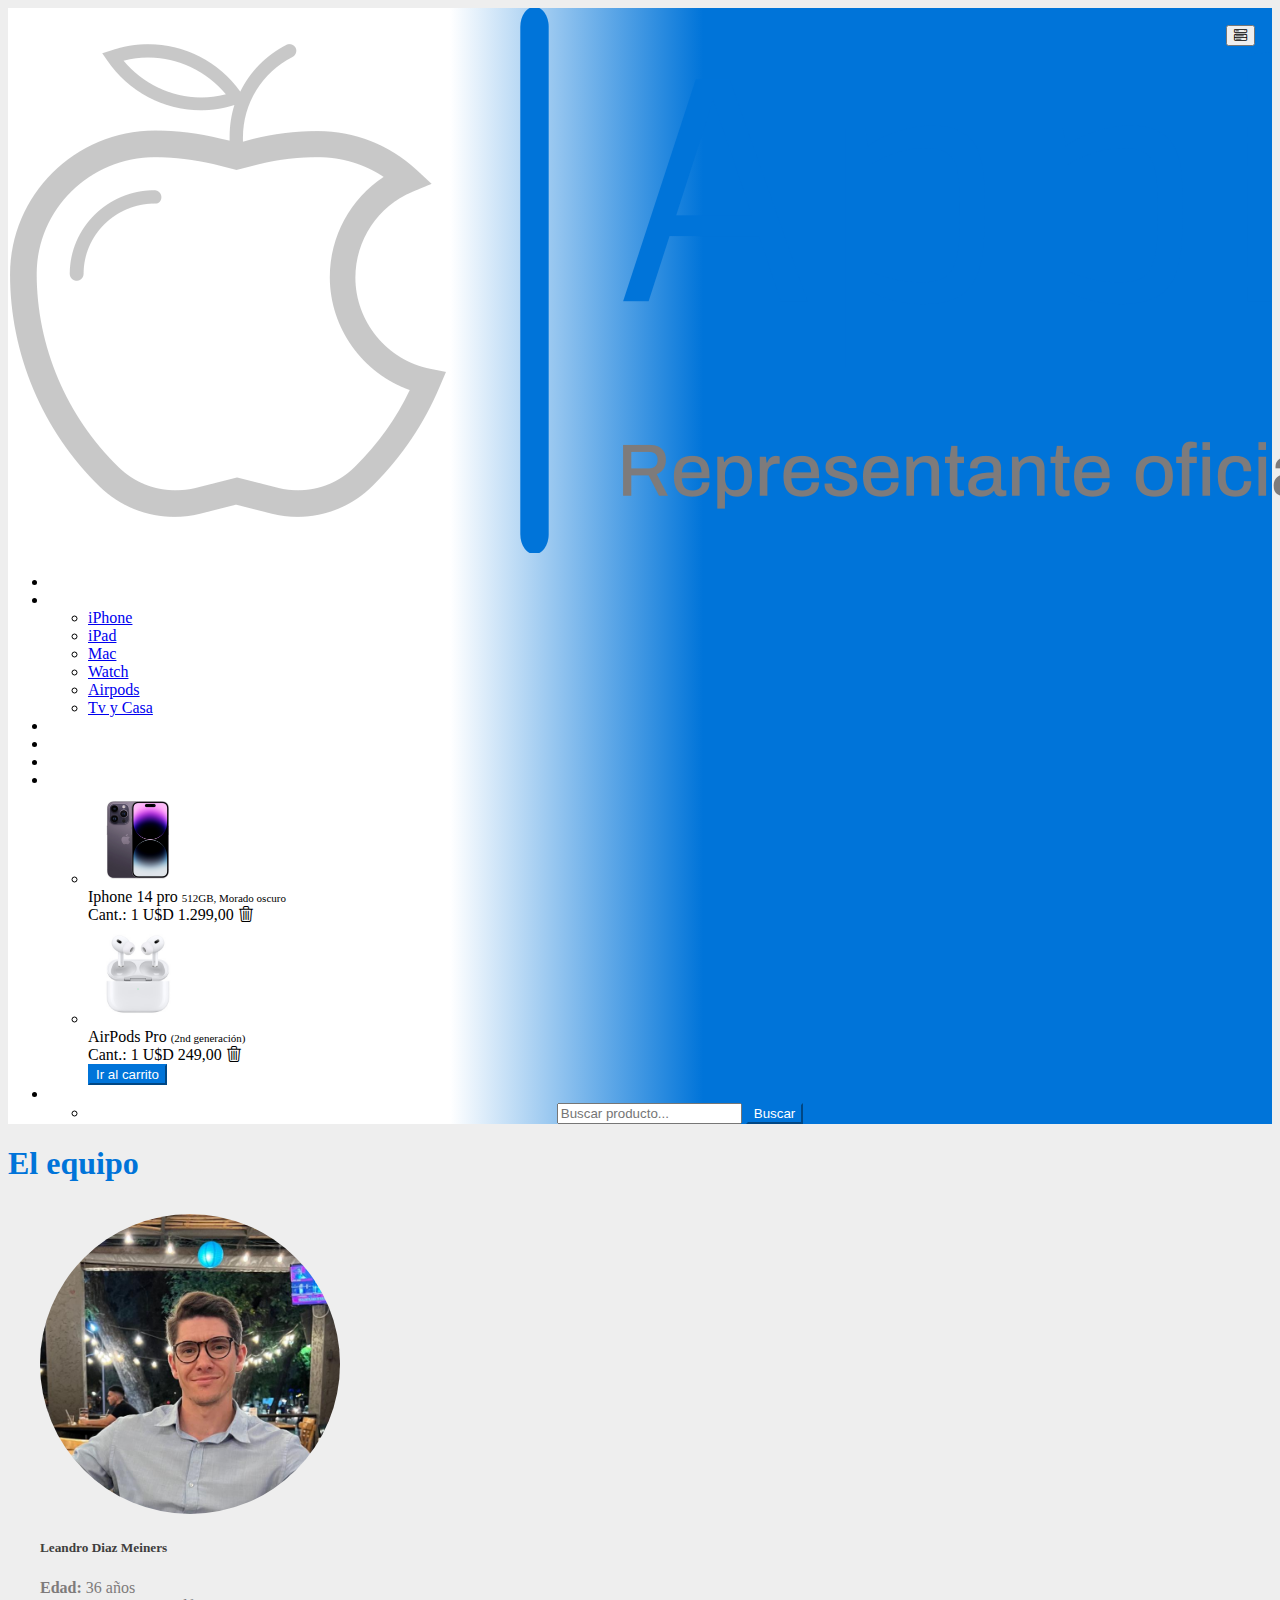
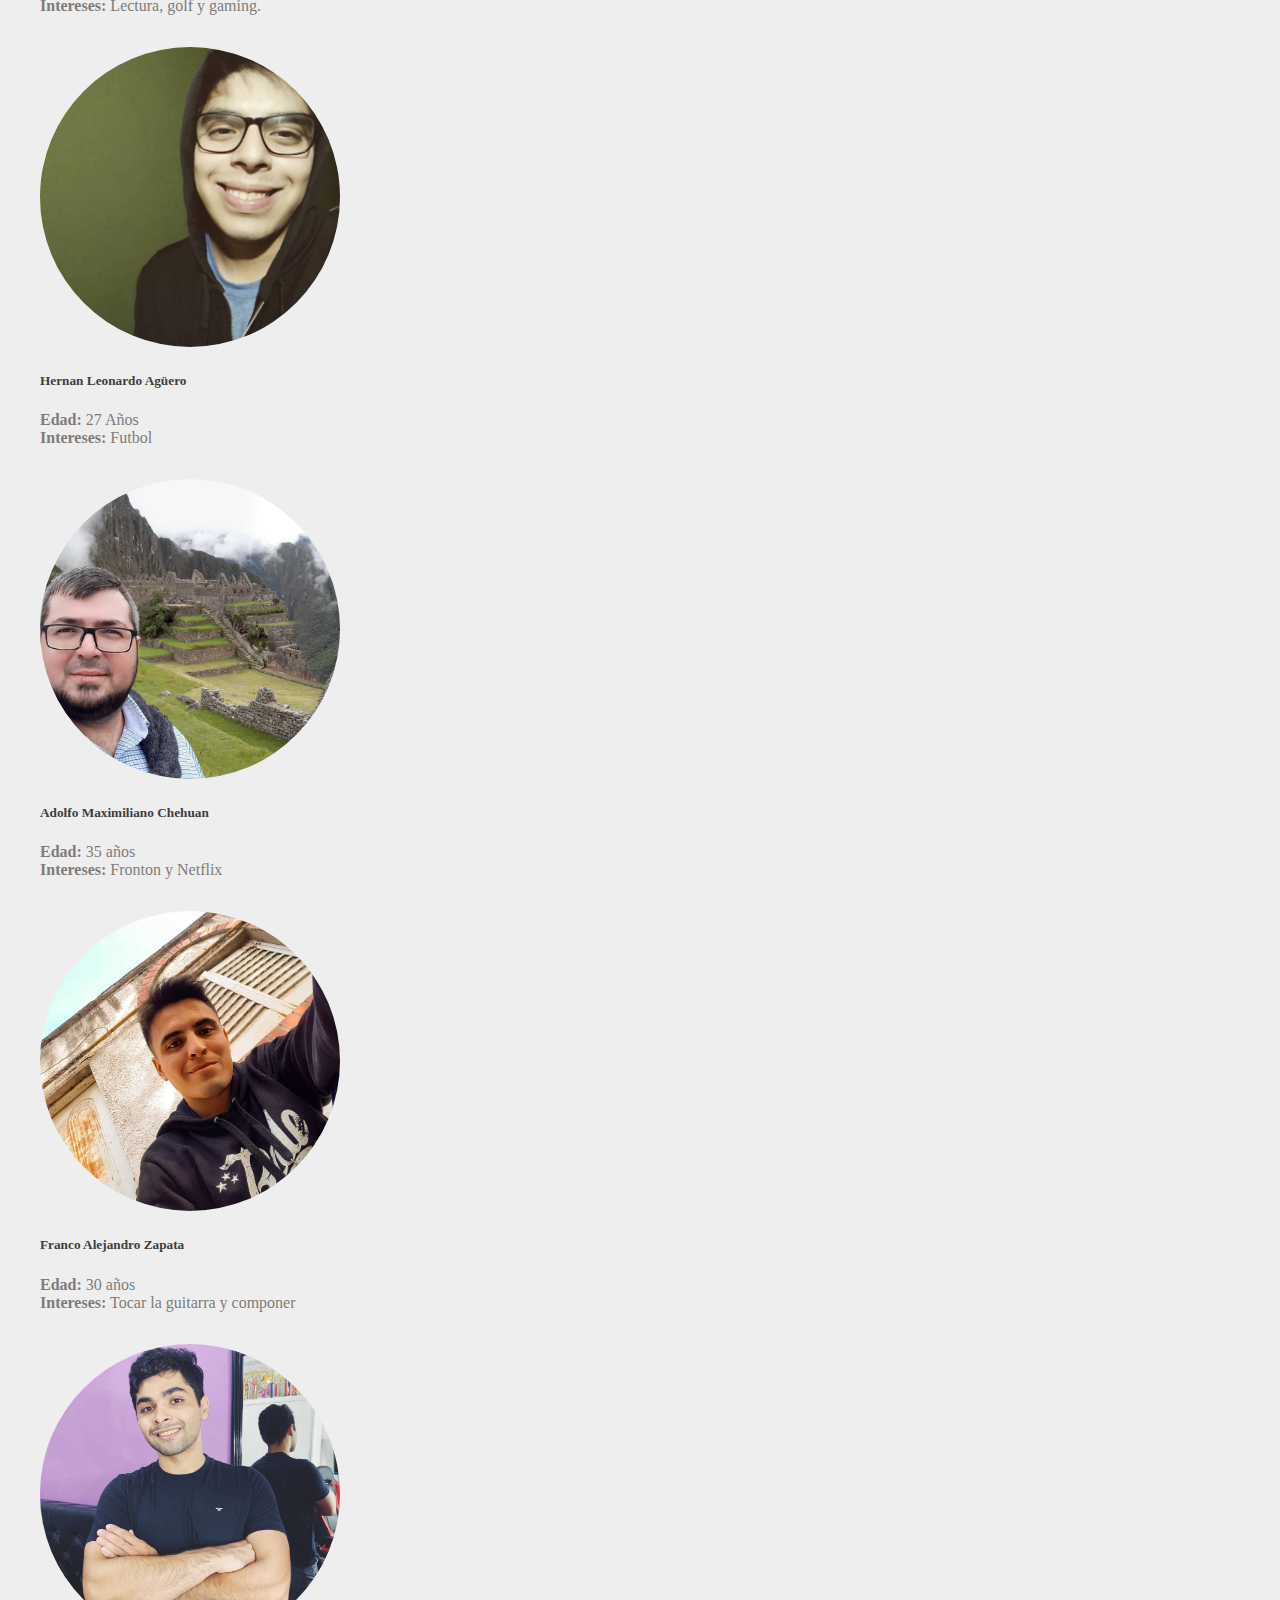
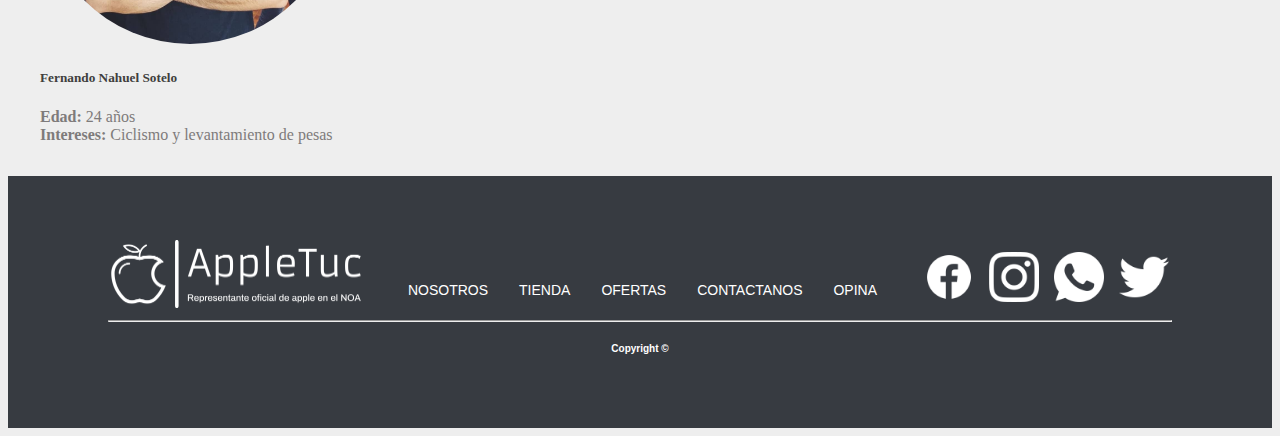
==== commit 0e4df963: "Add files via upload" ====
--- a/PAGES/AboutUs.html
+++ b/PAGES/AboutUs.html
@@ -16,7 +16,7 @@
 
 <body class="bg-light">
     <!-- COMIENZO DEL HEADER -->        
-    <nav class="navbar navbar-expand-lg navbar-light shadow-sm p-3 bg-body">
+    <nav class="navbar navbar-expand-lg navbar-light shadow-sm p-3 bg-body z-3">
         <div class="container-fluid">
             <div class="row">
                 <!-- Comienzo Logo -->
@@ -26,7 +26,7 @@
                     </a>
                 </div>
                 <!-- Final Logo -->
-    
+
                 <!-- Comienzo Menu -->
                 <div class="order-md-1 d-flex justify-content-end d-xl-none fixed-top">
                     <button class="navbar-toggler" type="button" data-bs-toggle="collapse" data-bs-target="#navbarSupportedContent" aria-controls="navbarSupportedContent" aria-expanded="false" aria-label="Toggle navigation">
@@ -42,7 +42,7 @@
                             <a class="nav-link dropdown-toggle ms-lg-3 ms-xl-4" href="#" data-bs-toggle="dropdown" aria-expanded="false">
                             Comprar
                             </a>
-                            <ul class="dropdown-menu">
+                            <ul class="dropdown-menu z-3">
                                 <li><a class="dropdown-item" href="iPhone.html">iPhone</a></li>
                                 <li><a class="dropdown-item" href="./error404.html">iPad</a></li>
                                 <li><a class="dropdown-item" href="./error404.html">Mac</a></li>
@@ -118,8 +118,8 @@
                                     <div class="d-flex justify-content-end py-2 px-3">
                                         <div id="buscador">
                                             <form class="d-flex">
-                                                <input class="form-control" type="search" placeholder="Buscar producto..." aria-label="Search">
-                                                <button class="btn btn-primary-rev" type="submit">Buscar</button>
+                                                <input class="form-control" type="search" placeholder="Buscar producto..." aria-label="Search" maxlength="30" required>
+                                                <button class="btn btn-primary-blue" type="submit">Buscar</button>
                                             </form>
                                         </div>
                                     </div>
@@ -133,7 +133,7 @@
             </div>
         </div>
     </nav>      
-  <!-- FINAL DEL HEADER -->
+    <!-- FINAL DEL HEADER -->
 
 
   <section class="container">
@@ -176,8 +176,8 @@
                     <a href="#"><img src="../ASSETS/IMAGES/ABOUT/WhatsApp Image 2023-05-30 at 19.41.58.jpeg" class="rounded-circle img-fluid border shadow-lg"></a>
                     <div class="text-center aboutInfo">
                         <h5 class="m-3">Franco Alejandro Zapata</h5>
-                        <p><span style="font-weight: bold">Edad:</span> -</p>
-                        <p><span style="font-weight: bold">Intereses:</span> -</p>
+                        <p><span style="font-weight: bold">Edad:</span> 30 años</p>
+                        <p><span style="font-weight: bold">Intereses:</span> Tocar la guitarra y componer</p>
                     </div>
                 </div>
                 <div class="col-12 col-lg-4 p-5 mt-3 d-flex flex-column align-items-center">
@@ -194,43 +194,43 @@
     </section>
   </section>
 
-  <!-- COMIENZO DEL FOOTER -->
-  <footer>
-    <div class="footercompleto">
-        <div class="footerall">
-            <div class="columna1logo">
-                <a href="/error404.html" target="_blank"><img src="../ASSETS/IMAGES/LOGO/Logo-Blanco-Transp.png" alt="logoproyecto"></a>
-            </div>
-            <div class="columna2nav">
-            <ul>
-                <li><a href="./PAGES/error404.html" target="_blank">NOSOTROS</a></li>
-                <li><a href="./PAGES/error404.html" target="_blank">TIENDA</a></li>
-                <li><a href="./PAGES/error404.html" target="_blank">OFERTAS</a></li>
-                <li><a href="./PAGES/error404.html" target="_blank">CONTACTANOS</a></li>
-                <li><a href="./PAGES/error404.html" target="_blank">OPINA</a></li>
-            </ul>
-            </div>
-            <div class="columna3redes">
-                <ul style="list-style-type: none;">
-                    <li><a href="/error404.html" target="_blank"><img src="../ASSETS/IMAGES/ICONS/facebook.png" alt="facebook"></a></li>
-                    <li><a href="/error404.html" target="_blank"><img src="../ASSETS/IMAGES/ICONS/instagram.png" alt="ig"></a></li>
-                    <li><a href="/error404.html" target="_blank"><img src="../ASSETS/IMAGES/ICONS/whatsapp.png" alt="whatsapp"></a></li>
-                    <li><a href="/error404.html" target="_blank"><img src="../ASSETS/IMAGES/ICONS/twitter.png" alt="pajarito"></a></li>
+    <!-- COMIENZO DEL FOOTER -->
+    <footer>
+        <div class="footercompleto">
+            <div class="footerall">
+                <div class="columna1logo">
+                    <a href="#"><img src="../ASSETS/IMAGES/LOGO/Logo-Blanco-Transp.png" alt="logoproyecto"></a>
+                </div>
+                <div class="columna2nav">
+                <ul>
+                    <li><a href="../PAGES/AboutUs.html">NOSOTROS</a></li>
+                    <li><a href="../PAGES/error404.html">TIENDA</a></li>
+                    <li><a href="../PAGES/error404.html">OFERTAS</a></li>
+                    <li><a href="../PAGES/Contacto.html">CONTACTANOS</a></li>
+                    <li><a href="../PAGES/error404.html">OPINA</a></li>
                 </ul>
-            </div>
-        </div>
-        <div class="coopiraiiii">
-            <div class="barraseparadora">
-                <hr>
-            </div>
-            <div class="tectofinaldelpie">
-                <H4 class="copyrighttext"><center>Copyright ©</center></H4>
-            </div>
-            
-        </div>
-    </div>
-  </footer>
-  <!-- FINAL DEL FOOTER -->
+                </div>
+                <div class="columna3redes">
+                    <ul style="list-style-type: none;">
+                        <li><a href="https://www.facebook.com/" target="_blank"><img src="../ASSETS/IMAGES/ICONS/facebook.png" alt="facebook"></a></li>
+                        <li><a href="https://www.instagram.com/" target="_blank"><img src="../ASSETS/IMAGES/ICONS/instagram.png" alt="ig"></a></li>
+                        <li><a href="https://www.whatsapp.com/" target="_blank"><img src="../ASSETS/IMAGES/ICONS/whatsapp.png" alt="whatsapp"></a></li>
+                        <li><a href="https://twitter.com/" target="_blank"><img src="../ASSETS/IMAGES/ICONS/twitter.png" alt="pajarito"></a></li>
+                    </ul>
+                </div>
+            </div>
+            <div class="coopiraiiii">
+                <div class="barraseparadora">
+                    <hr>
+                </div>
+                <div class="tectofinaldelpie">
+                    <H4 class="copyrighttext"><center>Copyright ©</center></H4>
+                </div>
+                
+            </div>
+        </div>
+    </footer>
+    <!-- FINAL DEL FOOTER -->
 
     <script src="https://stackpath.bootstrapcdn.com/bootstrap/4.5.0/js/bootstrap.min.js"></script>
     <script src="https://cdnjs.cloudflare.com/ajax/libs/jquery/3.6.0/jquery.min.js"></script>
--- a/CSS/Styles.css
+++ b/CSS/Styles.css
@@ -678,6 +678,18 @@
     .nav-link {
         color: #0074d9 !important;
     }
+
+    .Ceramic-txt h1 {
+        background: -webkit-linear-gradient(#ffb6ff, #b344ff);
+        -webkit-background-clip: text;
+        -webkit-text-fill-color: transparent;
+        padding-bottom: 20px;
+    }
+
+    .iP14options {
+        width: 300px !important;
+    }
+
 }
 
 @media (max-width: 991px){
@@ -748,6 +760,7 @@
         width: 50px;
         height: 50px;
         border-color:#fff !important;
+        background-color: #0074d9 !important;   
     }
 
     .bi-menu-button-wide {
@@ -852,6 +865,10 @@
         margin:0;
         width: 200px;
     }
+
+    .Ceramic-img {
+        width: 100% !important;
+    }
 }
 
 @media (max-width: 1399px) {
@@ -883,6 +900,10 @@
         right: 25px !important;
         align-items: center !important;
     }
+
+    .iP14options {
+        width: 300px !important;
+    }
 }
 
 @media (min-width: 992px) {
@@ -896,6 +917,7 @@
         background: rgb(255,255,255);
         background: linear-gradient(90deg, rgba(255,255,255,1) 25%, rgba(0,116,217,1) 55%);
     }
+
 }
 
 @media (min-width: 1200px) {
@@ -919,9 +941,164 @@
     }   
 }
 
-
-
-
+@media (min-width: 992px) and (max-width: 1199px) {
+    .DI-purple {
+    background: -webkit-linear-gradient(#ffb6ff, #b344ff);
+    -webkit-background-clip: text;
+    -webkit-text-fill-color: transparent;
+    padding-top: 50px;
+    padding-bottom: 50px;
+    font-size: 30px;
+}
+    
+    .prop-txt-cam {
+        position: absolute;
+        white-space: pre-line;
+        font-size: 22px;
+        width: 220px;
+        bottom: 20px;
+        left: 50px;
+        color: #c8c8c8;
+    }
+
+    .prop-txt-chip {
+        position: absolute;
+        white-space: pre-line;
+        font-size: 30px;
+        width: 200px;
+        bottom: 120px;
+        left: 50px;
+        background: -webkit-linear-gradient(#ffb6ff, #b344ff);
+        -webkit-background-clip: text;
+        -webkit-text-fill-color: transparent;
+    }
+
+    .prop-img-chip {
+        object-fit: cover !important;
+        width: 100%;
+        position: relative;
+        top:160px;
+        left:50px;
+        clip-path: inset(0 50px 160px 0 round 0 0 30px 0);
+    }
+
+    .prop-txt-AM {
+        position: absolute;
+        white-space: pre-line;
+        width: 250px;
+        bottom: 320px;
+        left: 30px;
+        color: #c8c8c8;
+    }
+
+    .Ceramic-img {
+        padding-left: 120px !important;
+        padding-right: 120px !important;
+    }
+
+    #WaterResistImg {
+        width: 80% !important;
+    }
+
+    .WR-txt {
+        position: absolute;
+        white-space: pre-line;
+        width: 300px;
+        bottom: 20px;
+        left: 60px;
+        color: #c8c8c8;
+    }
+
+    #SelfieImg {
+        width: 300px !important;
+    }
+}
+
+@media (min-width: 1200px) and (max-width: 1399px) {
+    .DI-purple {
+    background: -webkit-linear-gradient(#ffb6ff, #b344ff);
+    -webkit-background-clip: text;
+    -webkit-text-fill-color: transparent;
+    padding-top: 50px;
+    padding-bottom: 50px;
+    font-size: 40px;
+}
+    
+    .prop-txt-cam {
+        position: absolute;
+        white-space: pre-line;
+        font-size: 22px;
+        width: 220px;
+        bottom: 20px;
+        left: 50px;
+        color: #c8c8c8;
+    }
+
+    .prop-txt-chip {
+        position: absolute;
+        white-space: pre-line;
+        font-size: 30px;
+        width: 300px;
+        bottom: 200px;
+        left: 50px;
+        background: -webkit-linear-gradient(#ffb6ff, #b344ff);
+        -webkit-background-clip: text;
+        -webkit-text-fill-color: transparent;
+    }
+
+    .prop-img-chip {
+        object-fit: cover !important;
+        width: 100%;
+        position: relative;
+        top:160px;
+        left:50px;
+        clip-path: inset(0 50px 160px 0 round 0 0 30px 0);
+    }
+
+    .prop-txt-AM {
+        position: absolute;
+        white-space: pre-line;
+        width: 250px;
+        bottom: 380px;
+        left: 60px;
+        color: #c8c8c8;
+    }
+
+    .Ceramic-img {
+        width: 80% !important;
+    }
+
+    #WaterResistImg {
+        width: 80% !important;
+    }
+
+    .WR-txt {
+        position: absolute;
+        white-space: pre-line;
+        width: 300px;
+        bottom: 20px;
+        left: 80px;
+        color: #c8c8c8;
+    }
+
+    .Selfie-txt {
+        color: #c8c8c8;
+        padding: 30px;
+        margin-left: 20px;
+    }
+
+    #SelfieImg {
+        width: 300px !important;
+    }
+   
+}
+
+@media (min-width: 1200px) and (max-width: 1600px) {
+    .bg-body {
+        background: rgb(255,255,255);
+        background: linear-gradient(90deg, rgba(255,255,255,1) 35%, rgba(0,116,217,1) 55%);
+    }
+}
 
 
 
@@ -929,7 +1106,7 @@
 /* XXXXXXXXXXXXXXXX FOOTER XXXXXXXXXXXXXX */
 
 
-@media (min-width: 769px) {
+@media (min-width: 1200px) {
     footer{
     background-color: rgb(55, 59, 65);
     color: white;
@@ -997,7 +1174,7 @@
     }
  }
    /* ////////////////////////////tablet///////////////..../////////////////////////////////////////// breakpoint pantalla tablet*/
-   @media (min-width: 576px) and (max-width: 768px) {
+   @media (min-width: 576px) and (max-width: 1199px) {
     body {
     font-size: 18px;
     }
@@ -1145,7 +1322,7 @@
 /* xxxxxxxxxxxxxxxxxx LOGIN xxxxxxxxxxxxxx */
 .container-login {
     width: 100%;
-    height: 80vh;
+    height: 70vh;
     display: flex;
     justify-content: center;
     align-items: center;
@@ -1222,6 +1399,68 @@
     color: #fff !important;
 }
 
+.card-body a {
+    display: -webkit-box;
+    -webkit-box-orient: vertical;
+    -webkit-line-clamp: 3;
+    line-clamp: 3;
+    white-space: pre-line;
+    text-overflow: ellipsis;
+    overflow: hidden;
+}
+
+.custom-select {
+    position: relative;
+    -webkit-box-flex: 1;
+    -ms-flex: 1 1 auto;
+    flex: 1 1 auto;
+    width: 1%;
+    margin-bottom: 0;
+}
+
+.input-group {
+    position: relative;
+    display: -webkit-box;
+    display: -ms-flexbox;
+    display: flex;
+    -ms-flex-wrap: wrap;
+    flex-wrap: wrap;
+    -webkit-box-align: stretch;
+    -ms-flex-align: stretch;
+    align-items: stretch;
+    width: 100%;
+}
+
+.form-group {
+    margin-bottom: 1rem;
+}
+
+.input-group-prepend {
+    margin-right: -1px;
+    display: flex;
+}
+
+.input-group-text {
+    display: flex;
+    align-items: center;
+    padding: 0.375rem 0.75rem;
+    font-size: 1rem;
+    font-weight: 400;
+    line-height: 1.5;
+    color: #212529;
+    text-align: center;
+    white-space: nowrap;
+    background-color: #e9ecef;
+    border: 1px solid #ced4da;
+    border-radius: 0.25rem;
+}
+
+.btn-block {
+    display: block;
+    width: 100%;
+}
+
+
 /* XXXXXXXXXXXXXX CARRITO XXXXXXXXXXXXX */
 .payment-info {
     background:#c8c8c8;
@@ -1288,9 +1527,9 @@
   }
   
   .credit-inputs {
-    background: #c8c8c8;
-    color: #fff !important;
-    border-color: #ada9a9;
+    background: #fff !important;
+    color: #403e3d !important;
+    border-color: #ada9a9 !important;
   }
   
   .credit-inputs::placeholder {
@@ -1305,8 +1544,8 @@
   }
   
   .form-control.credit-inputs:focus {
-    background:#ddd;
-    border:#0074d9;
+    background:#ddd !important;
+    border:#0074d9 !important;
   }
   
   .line {
@@ -1330,6 +1569,18 @@
   
   .spec {
     font-size: 11px;
+  }
+
+  .back {
+    color:#403e3d;
+  }
+
+  .Qty {
+    width: 100px;
+  }
+
+  .Price {
+    width: 100px;
   }
   
 /* XXXXXXXXXXXXXX ERROR 404 XXXXXXXXXXXXXX */
@@ -1352,3 +1603,4 @@
     margin: 0 !important;
 }
 
+/* XXXXXXXXXXXXXXX CONTACTO XXXXXXXXXXXXXXX */
